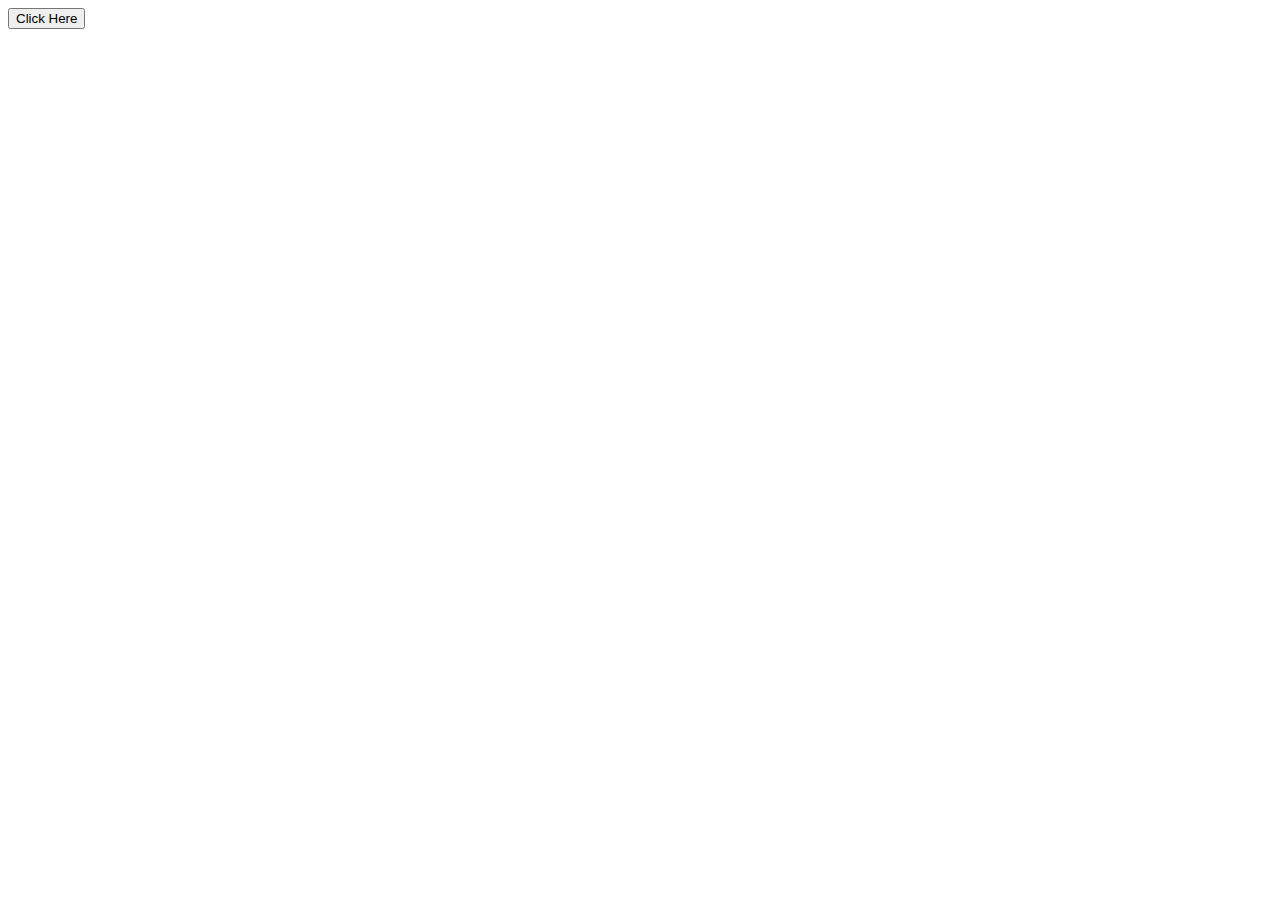
==== index.html @ 52bd1ebb "dom" ====
<!DOCTYPE html>
<html lang="en">

<head>
    <meta charset="UTF-8">
    <meta name="viewport" content="width=device-width, initial-scale=1.0">
    <title>Document</title>
    <style>
        /* body>div{
            /* display: none; */
        /* } */

        /* .div0{
            color: white;
            background: black;
            /* display: block;
        }  
             */
        /* 
            div{
                background-color: red;
             } */
    </style>
</head>

<body>
    <div style="background-color: red;"></div>
    <button onclick="alert('First Class')">Click Here</button>
    <!-- <div class="cls" id="div1" ></div>
    <div class="cls" id="div2" ></div> -->
    <!-- <ul>
        <li>1</li>
        <li>2</li>
        <li>3</li>
    </ul> -->
    <script src="day10.js"></script>
</body>

</html>
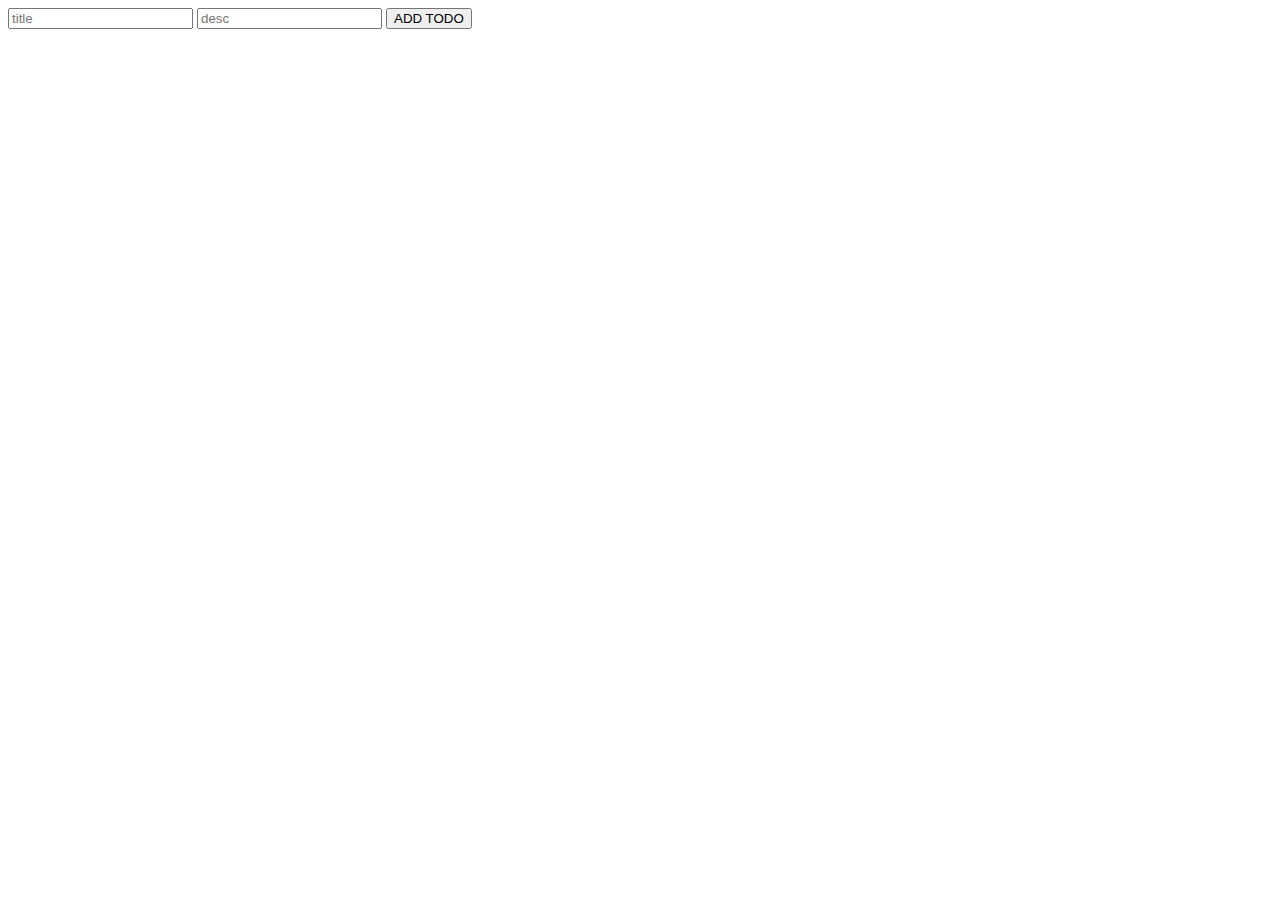
==== commit 955473c0: "evnt lisnrs" ====
--- a/index.html
+++ b/index.html
@@ -6,34 +6,31 @@
     <meta name="viewport" content="width=device-width, initial-scale=1.0">
     <title>Document</title>
     <style>
-        /* body>div{
-            /* display: none; */
-        /* } */
+       .box{
+        width: 200px;
+        height:200px;
+        background-color: #000;
+       }
 
-        /* .div0{
-            color: white;
-            background: black;
-            /* display: block;
-        }  
-             */
-        /* 
-            div{
-                background-color: red;
-             } */
+       /* #bx{
+        background-color: red;
+       } */
     </style>
 </head>
 
+
 <body>
-    <div style="background-color: red;"></div>
-    <button onclick="alert('First Class')">Click Here</button>
-    <!-- <div class="cls" id="div1" ></div>
-    <div class="cls" id="div2" ></div> -->
-    <!-- <ul>
-        <li>1</li>
-        <li>2</li>
-        <li>3</li>
-    </ul> -->
-    <script src="day10.js"></script>
+    <input placeholder="title" type="text"></input>
+    <input placeholder="desc" type="text"></input>
+    <button id="btn">ADD TODO</button>
+   <div>
+    <!-- <h1>Title</h1>
+    <h3>Des</h3> -->
+   </div>
+ <!-- <div class="box">
+
+ </div> -->
+    <script src="day11-1.js"></script>
 </body>
 
 </html>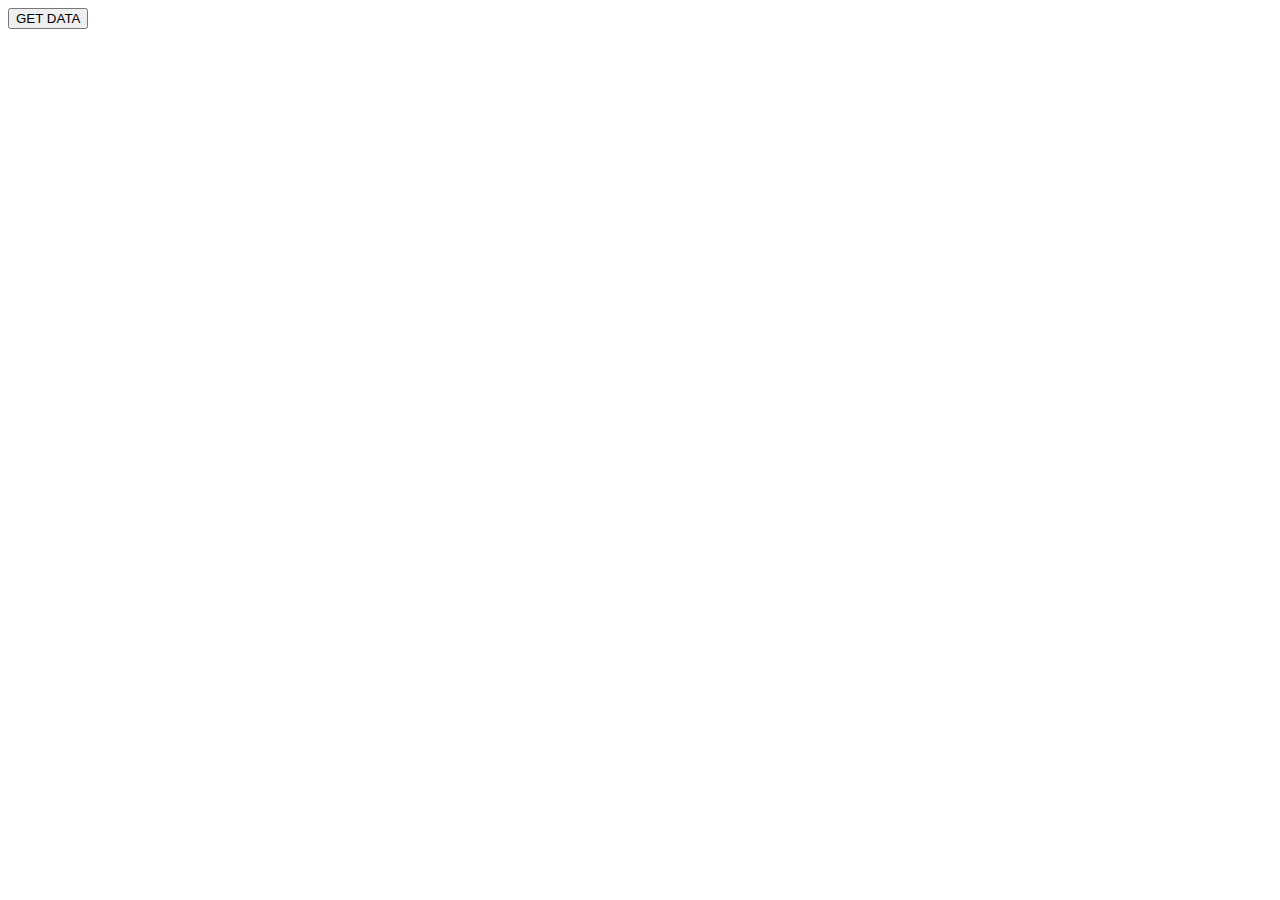
==== commit 7de748b2: "xhr" ====
--- a/index.html
+++ b/index.html
@@ -15,22 +15,34 @@
        /* #bx{
         background-color: red;
        } */
+
+       .addTodoBtn{
+        display: none;
+       }
+
+       #editBtn{
+        display: none;
+       }
     </style>
 </head>
 
 
 <body>
-    <input placeholder="title" type="text"></input>
+    <!-- <input placeholder="title" type="text"></input>
     <input placeholder="desc" type="text"></input>
     <button id="btn">ADD TODO</button>
+    <button id="editBtn">EDIT</button> -->
+
    <div>
     <!-- <h1>Title</h1>
     <h3>Des</h3> -->
    </div>
+
+   <button >GET DATA</button>
  <!-- <div class="box">
 
  </div> -->
-    <script src="day11-1.js"></script>
+    <script src="day16.js"></script>
 </body>
 
 </html>